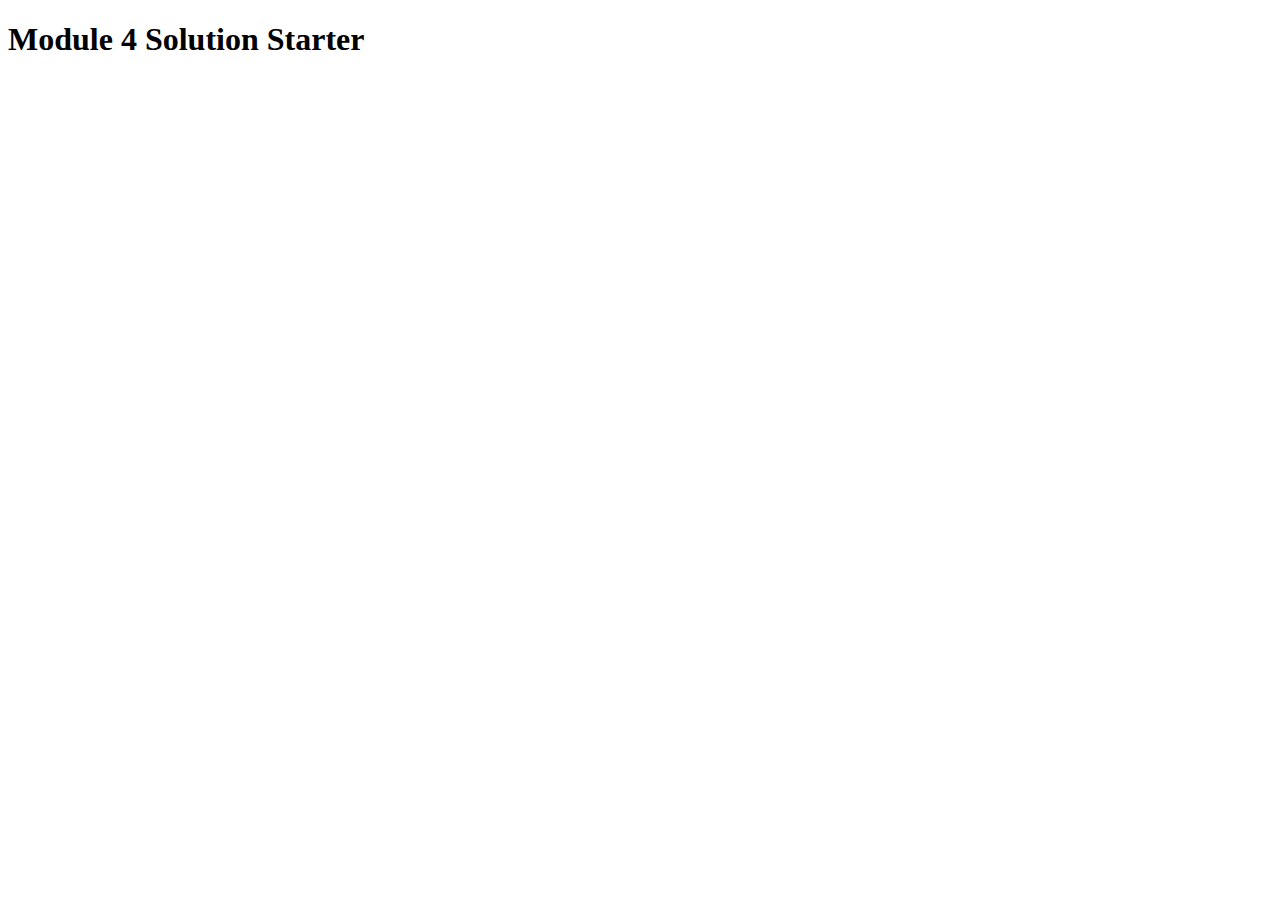
==== mod4-sol/index.html @ 1452c754 "mod4-sol added" ====
<!DOCTYPE html>
<html>
<head>
  <meta charset="utf-8">
  <title>Module 4 Solution Starter</title>
  <script src="SpeakHello.js"></script>
  <script src="SpeakGoodBye.js"></script>
  <script src="script.js"></script>
</head>
<body>
  <h1>Module 4 Solution Starter</h1>
</body>
</html>
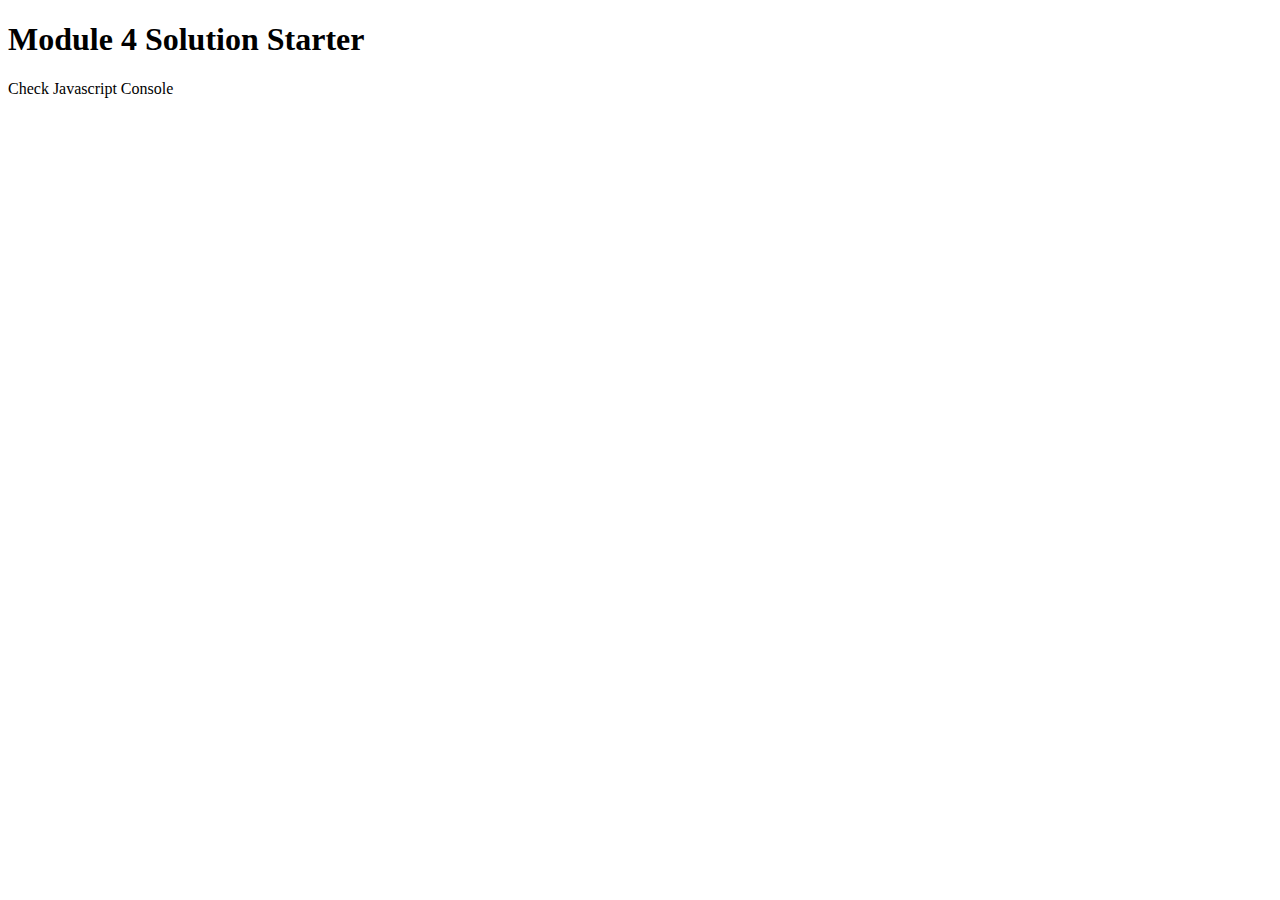
==== commit 10a2e6c0: "updated index.html" ====
--- a/mod4-sol/index.html
+++ b/mod4-sol/index.html
@@ -9,5 +9,6 @@
 </head>
 <body>
   <h1>Module 4 Solution Starter</h1>
+  <p> Check Javascript Console </p>
 </body>
 </html>
